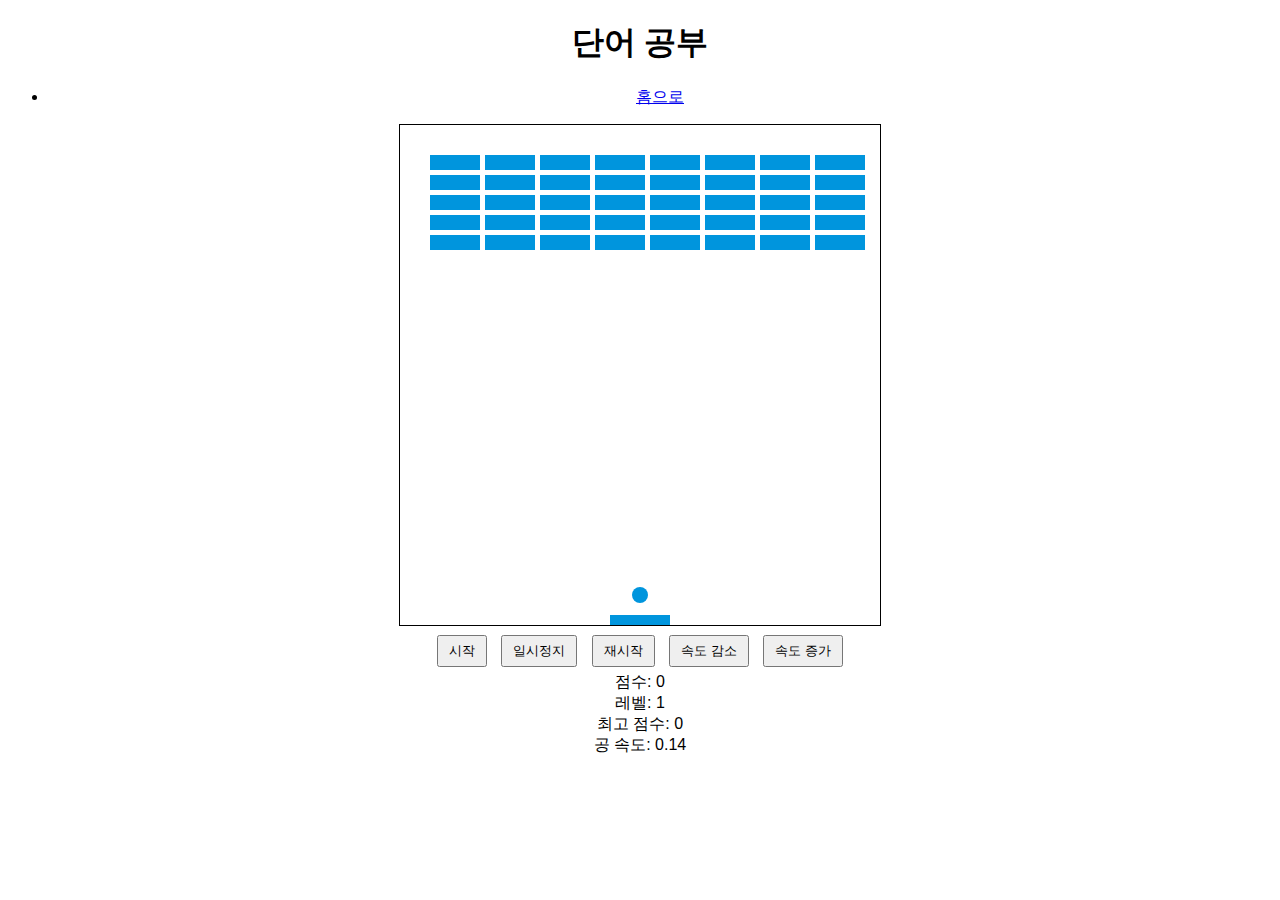
==== brick-breaker-game.html @ 729d53ac "Add files via upload" ====
<!DOCTYPE html>
<html lang="ko">
<head>
    <meta charset="UTF-8">
    <meta name="viewport" content="width=device-width, initial-scale=1.0">
    <title>개선된 벽돌깨기 게임</title>
    <style>
        #gameContainer {
            text-align: center;
            font-family: Arial, sans-serif;
        }
        canvas {
            border: 1px solid black;
        }
        button {
            margin: 5px;
            padding: 5px 10px;
        }
    </style>
</head>
<body>
    <div id="gameContainer">
        <header>
            <h1>단어 공부</h1>
            <nav>
                <ul>
                    <li><a href="index.html">홈으로</a></li>
                </ul>
            </nav>
        </header>
        <canvas id="gameCanvas" width="480" height="500"></canvas>
        <div>
            <button id="startButton">시작</button>
            <button id="pauseButton">일시정지</button>
            <button id="restartButton">재시작</button>
            <button id="decreaseSpeedButton">속도 감소</button>
            <button id="increaseSpeedButton">속도 증가</button>
        </div>
        <div id="score">점수: 0</div>
        <div id="level">레벨: 1</div>
        <div id="highScore">최고 점수: 0</div>
        <div id="ballSpeed">공 속도: 0.14</div>
    </div>

    <script>
        const canvas = document.getElementById('gameCanvas');
        const ctx = canvas.getContext('2d');

        let ball, paddle, bricks, score, level, highScore, gameRunning;
        const brickRowCount = 5;
        const brickColumnCount = 8;
        const brickWidth = 50;
        const brickHeight = 15;
        const brickPadding = 5;
        const brickOffsetTop = 30;
        const brickOffsetLeft = 30;

        function initGame() {
            ball = {
                x: canvas.width / 2,
                y: canvas.height - 30,
                dx: 0.14,
                dy: -0.14,
                radius: 8,
                speed: 0.14
            };

            paddle = {
                width: 60, // 75의 80%인 60으로 변경
                height: 10,
                x: (canvas.width - 60) / 2,
                speed: 2 // 4의 50%인 2로 변경
            };

            bricks = [];
            for (let c = 0; c < brickColumnCount; c++) {
                bricks[c] = [];
                for (let r = 0; r < brickRowCount; r++) {
                    bricks[c][r] = { x: 0, y: 0, status: 1 };
                }
            }

            score = 0;
            level = 1;
            if (typeof highScore === 'undefined') {
                highScore = 0;
            }
            gameRunning = false;

            updateScore();
            updateLevel();
            updateHighScore();
            updateBallSpeed();
        }

        function drawBall() {
            ctx.beginPath();
            ctx.arc(ball.x, ball.y, ball.radius, 0, Math.PI * 2);
            ctx.fillStyle = "#0095DD";
            ctx.fill();
            ctx.closePath();
        }

        function drawPaddle() {
            ctx.beginPath();
            ctx.rect(paddle.x, canvas.height - paddle.height, paddle.width, paddle.height);
            ctx.fillStyle = "#0095DD";
            ctx.fill();
            ctx.closePath();
        }

        function drawBricks() {
            for (let c = 0; c < brickColumnCount; c++) {
                for (let r = 0; r < brickRowCount; r++) {
                    if (bricks[c][r].status == 1) {
                        let brickX = (c * (brickWidth + brickPadding)) + brickOffsetLeft;
                        let brickY = (r * (brickHeight + brickPadding)) + brickOffsetTop;
                        bricks[c][r].x = brickX;
                        bricks[c][r].y = brickY;
                        ctx.beginPath();
                        ctx.rect(brickX, brickY, brickWidth, brickHeight);
                        ctx.fillStyle = "#0095DD";
                        ctx.fill();
                        ctx.closePath();
                    }
                }
            }
        }

        function collisionDetection() {
            for (let c = 0; c < brickColumnCount; c++) {
                for (let r = 0; r < brickRowCount; r++) {
                    let b = bricks[c][r];
                    if (b.status == 1) {
                        if (ball.x > b.x && ball.x < b.x + brickWidth && ball.y > b.y && ball.y < b.y + brickHeight) {
                            ball.dy = -ball.dy;
                            b.status = 0;
                            score++;
                            updateScore();
                            if (score == brickRowCount * brickColumnCount) {
                                level++;
                                updateLevel();
                                initBricks();
                                // 레벨이 올라갈 때마다 공의 속도를 약간 증가
                                changeBallSpeed(1.05);
                            }
                        }
                    }
                }
            }
        }

        function updateScore() {
            document.getElementById("score").innerHTML = "점수: " + score;
        }

        function updateLevel() {
            document.getElementById("level").innerHTML = "레벨: " + level;
        }

        function updateHighScore() {
            if (score > highScore) {
                highScore = score;
            }
            document.getElementById("highScore").innerHTML = "최고 점수: " + highScore;
        }

        function updateBallSpeed() {
            document.getElementById("ballSpeed").innerHTML = "공 속도: " + ball.speed.toFixed(2);
        }

        function draw() {
            ctx.clearRect(0, 0, canvas.width, canvas.height);
            drawBricks();
            drawBall();
            drawPaddle();
            collisionDetection();

            if (ball.x + ball.dx > canvas.width - ball.radius || ball.x + ball.dx < ball.radius) {
                ball.dx = -ball.dx;
            }
            if (ball.y + ball.dy < ball.radius) {
                ball.dy = -ball.dy;
            } else if (ball.y + ball.dy > canvas.height - ball.radius) {
                if (ball.x > paddle.x && ball.x < paddle.x + paddle.width) {
                    ball.dy = -ball.dy;
                } else {
                    gameOver();
                    return;
                }
            }

            ball.x += ball.dx;
            ball.y += ball.dy;

            if (rightPressed && paddle.x < canvas.width - paddle.width) {
                paddle.x += paddle.speed;
            } else if (leftPressed && paddle.x > 0) {
                paddle.x -= paddle.speed;
            }

            if (gameRunning) {
                requestAnimationFrame(draw);
            }
        }

        function gameOver() {
            gameRunning = false;
            updateHighScore();
            alert("게임 오버");
            document.getElementById('startButton').disabled = false;
            document.getElementById('restartButton').disabled = false;
        }

        function startGame() {
            if (!gameRunning) {
                gameRunning = true;
                document.getElementById('startButton').disabled = true;
                document.getElementById('restartButton').disabled = true;
                draw();
            }
        }

        function pauseGame() {
            gameRunning = false;
            document.getElementById('startButton').disabled = false;
        }

        function restartGame() {
            initGame();
            startGame();
        }

        function changeBallSpeed(factor) {
            ball.speed *= factor;
            ball.dx = (ball.dx / Math.abs(ball.dx)) * ball.speed;
            ball.dy = (ball.dy / Math.abs(ball.dy)) * ball.speed;
            updateBallSpeed();
        }

        function decreaseSpeed() {
            if (ball.speed > 0.05) {
                changeBallSpeed(0.9);
            }
        }

        function increaseSpeed() {
            if (ball.speed < 1) {
                changeBallSpeed(1.1);
            }
        }

        document.getElementById('startButton').addEventListener('click', startGame);
        document.getElementById('pauseButton').addEventListener('click', pauseGame);
        document.getElementById('restartButton').addEventListener('click', restartGame);
        document.getElementById('decreaseSpeedButton').addEventListener('click', decreaseSpeed);
        document.getElementById('increaseSpeedButton').addEventListener('click', increaseSpeed);

        let rightPressed = false;
        let leftPressed = false;

        document.addEventListener("keydown", keyDownHandler, false);
        document.addEventListener("keyup", keyUpHandler, false);

        function keyDownHandler(e) {
            if (e.key == "Right" || e.key == "ArrowRight") {
                rightPressed = true;
            } else if (e.key == "Left" || e.key == "ArrowLeft") {
                leftPressed = true;
            }
        }

        function keyUpHandler(e) {
            if (e.key == "Right" || e.key == "ArrowRight") {
                rightPressed = false;
            } else if (e.key == "Left" || e.key == "ArrowLeft") {
                leftPressed = false;
            }
        }

        initGame();
        draw();
    </script>
</body>
</html>
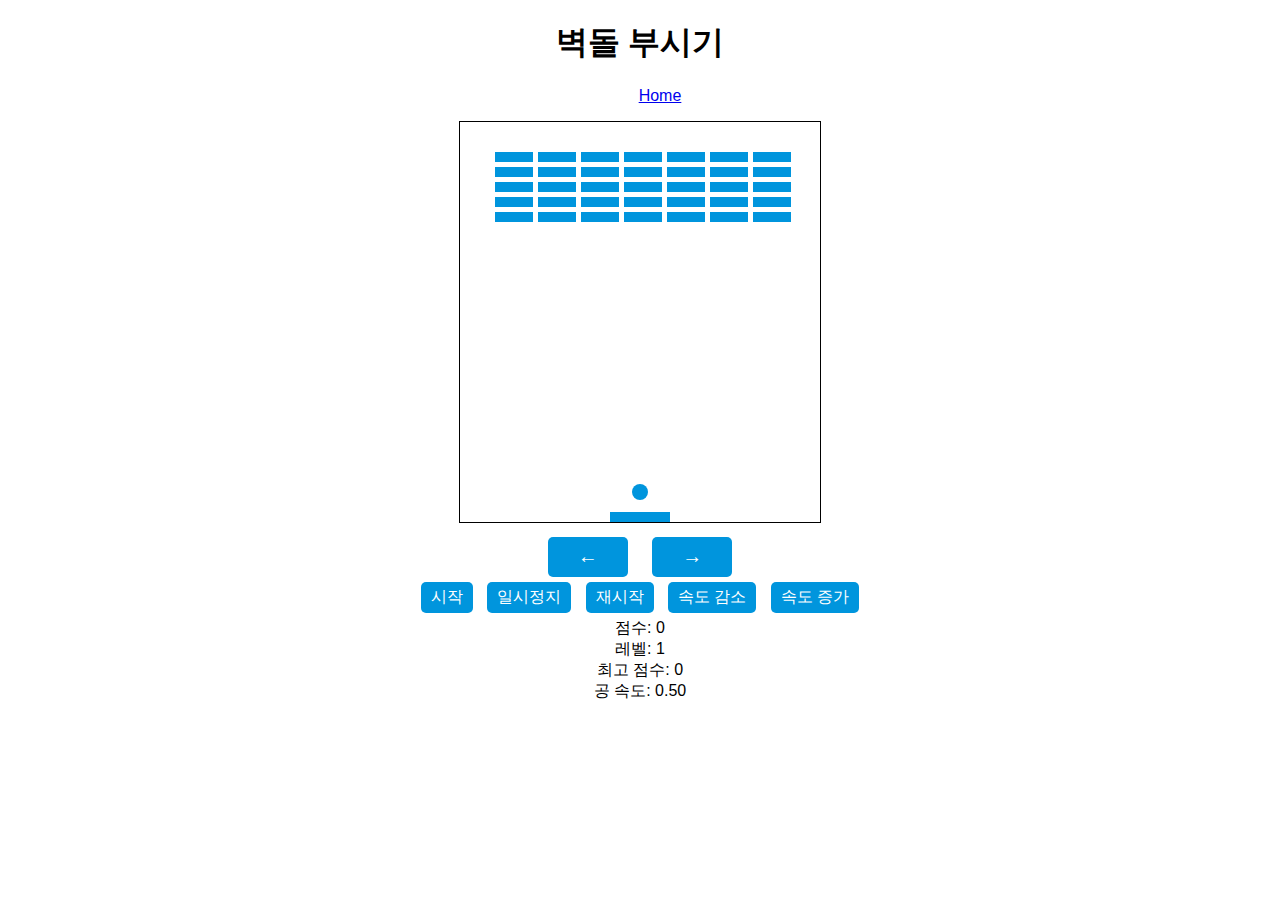
==== commit e426c041: "Add files via upload" ====
--- a/brick-breaker-game.html
+++ b/brick-breaker-game.html
@@ -1,285 +1,361 @@
-<!DOCTYPE html>
-<html lang="ko">
-<head>
-    <meta charset="UTF-8">
-    <meta name="viewport" content="width=device-width, initial-scale=1.0">
-    <title>개선된 벽돌깨기 게임</title>
-    <style>
-        #gameContainer {
-            text-align: center;
-            font-family: Arial, sans-serif;
-        }
-        canvas {
-            border: 1px solid black;
-        }
-        button {
-            margin: 5px;
-            padding: 5px 10px;
-        }
-    </style>
-</head>
-<body>
-    <div id="gameContainer">
-        <header>
-            <h1>단어 공부</h1>
-            <nav>
-                <ul>
-                    <li><a href="index.html">홈으로</a></li>
-                </ul>
-            </nav>
-        </header>
-        <canvas id="gameCanvas" width="480" height="500"></canvas>
-        <div>
-            <button id="startButton">시작</button>
-            <button id="pauseButton">일시정지</button>
-            <button id="restartButton">재시작</button>
-            <button id="decreaseSpeedButton">속도 감소</button>
-            <button id="increaseSpeedButton">속도 증가</button>
-        </div>
-        <div id="score">점수: 0</div>
-        <div id="level">레벨: 1</div>
-        <div id="highScore">최고 점수: 0</div>
-        <div id="ballSpeed">공 속도: 0.14</div>
-    </div>
-
-    <script>
-        const canvas = document.getElementById('gameCanvas');
-        const ctx = canvas.getContext('2d');
-
-        let ball, paddle, bricks, score, level, highScore, gameRunning;
-        const brickRowCount = 5;
-        const brickColumnCount = 8;
-        const brickWidth = 50;
-        const brickHeight = 15;
-        const brickPadding = 5;
-        const brickOffsetTop = 30;
-        const brickOffsetLeft = 30;
-
-        function initGame() {
-            ball = {
-                x: canvas.width / 2,
-                y: canvas.height - 30,
-                dx: 0.14,
-                dy: -0.14,
-                radius: 8,
-                speed: 0.14
-            };
-
-            paddle = {
-                width: 60, // 75의 80%인 60으로 변경
-                height: 10,
-                x: (canvas.width - 60) / 2,
-                speed: 2 // 4의 50%인 2로 변경
-            };
-
-            bricks = [];
-            for (let c = 0; c < brickColumnCount; c++) {
-                bricks[c] = [];
-                for (let r = 0; r < brickRowCount; r++) {
-                    bricks[c][r] = { x: 0, y: 0, status: 1 };
-                }
-            }
-
-            score = 0;
-            level = 1;
-            if (typeof highScore === 'undefined') {
-                highScore = 0;
-            }
-            gameRunning = false;
-
-            updateScore();
-            updateLevel();
-            updateHighScore();
-            updateBallSpeed();
-        }
-
-        function drawBall() {
-            ctx.beginPath();
-            ctx.arc(ball.x, ball.y, ball.radius, 0, Math.PI * 2);
-            ctx.fillStyle = "#0095DD";
-            ctx.fill();
-            ctx.closePath();
-        }
-
-        function drawPaddle() {
-            ctx.beginPath();
-            ctx.rect(paddle.x, canvas.height - paddle.height, paddle.width, paddle.height);
-            ctx.fillStyle = "#0095DD";
-            ctx.fill();
-            ctx.closePath();
-        }
-
-        function drawBricks() {
-            for (let c = 0; c < brickColumnCount; c++) {
-                for (let r = 0; r < brickRowCount; r++) {
-                    if (bricks[c][r].status == 1) {
-                        let brickX = (c * (brickWidth + brickPadding)) + brickOffsetLeft;
-                        let brickY = (r * (brickHeight + brickPadding)) + brickOffsetTop;
-                        bricks[c][r].x = brickX;
-                        bricks[c][r].y = brickY;
-                        ctx.beginPath();
-                        ctx.rect(brickX, brickY, brickWidth, brickHeight);
-                        ctx.fillStyle = "#0095DD";
-                        ctx.fill();
-                        ctx.closePath();
-                    }
-                }
-            }
-        }
-
-        function collisionDetection() {
-            for (let c = 0; c < brickColumnCount; c++) {
-                for (let r = 0; r < brickRowCount; r++) {
-                    let b = bricks[c][r];
-                    if (b.status == 1) {
-                        if (ball.x > b.x && ball.x < b.x + brickWidth && ball.y > b.y && ball.y < b.y + brickHeight) {
-                            ball.dy = -ball.dy;
-                            b.status = 0;
-                            score++;
-                            updateScore();
-                            if (score == brickRowCount * brickColumnCount) {
-                                level++;
-                                updateLevel();
-                                initBricks();
-                                // 레벨이 올라갈 때마다 공의 속도를 약간 증가
-                                changeBallSpeed(1.05);
-                            }
-                        }
-                    }
-                }
-            }
-        }
-
-        function updateScore() {
-            document.getElementById("score").innerHTML = "점수: " + score;
-        }
-
-        function updateLevel() {
-            document.getElementById("level").innerHTML = "레벨: " + level;
-        }
-
-        function updateHighScore() {
-            if (score > highScore) {
-                highScore = score;
-            }
-            document.getElementById("highScore").innerHTML = "최고 점수: " + highScore;
-        }
-
-        function updateBallSpeed() {
-            document.getElementById("ballSpeed").innerHTML = "공 속도: " + ball.speed.toFixed(2);
-        }
-
-        function draw() {
-            ctx.clearRect(0, 0, canvas.width, canvas.height);
-            drawBricks();
-            drawBall();
-            drawPaddle();
-            collisionDetection();
-
-            if (ball.x + ball.dx > canvas.width - ball.radius || ball.x + ball.dx < ball.radius) {
-                ball.dx = -ball.dx;
-            }
-            if (ball.y + ball.dy < ball.radius) {
-                ball.dy = -ball.dy;
-            } else if (ball.y + ball.dy > canvas.height - ball.radius) {
-                if (ball.x > paddle.x && ball.x < paddle.x + paddle.width) {
-                    ball.dy = -ball.dy;
-                } else {
-                    gameOver();
-                    return;
-                }
-            }
-
-            ball.x += ball.dx;
-            ball.y += ball.dy;
-
-            if (rightPressed && paddle.x < canvas.width - paddle.width) {
-                paddle.x += paddle.speed;
-            } else if (leftPressed && paddle.x > 0) {
-                paddle.x -= paddle.speed;
-            }
-
-            if (gameRunning) {
-                requestAnimationFrame(draw);
-            }
-        }
-
-        function gameOver() {
-            gameRunning = false;
-            updateHighScore();
-            alert("게임 오버");
-            document.getElementById('startButton').disabled = false;
-            document.getElementById('restartButton').disabled = false;
-        }
-
-        function startGame() {
-            if (!gameRunning) {
-                gameRunning = true;
-                document.getElementById('startButton').disabled = true;
-                document.getElementById('restartButton').disabled = true;
-                draw();
-            }
-        }
-
-        function pauseGame() {
-            gameRunning = false;
-            document.getElementById('startButton').disabled = false;
-        }
-
-        function restartGame() {
-            initGame();
-            startGame();
-        }
-
-        function changeBallSpeed(factor) {
-            ball.speed *= factor;
-            ball.dx = (ball.dx / Math.abs(ball.dx)) * ball.speed;
-            ball.dy = (ball.dy / Math.abs(ball.dy)) * ball.speed;
-            updateBallSpeed();
-        }
-
-        function decreaseSpeed() {
-            if (ball.speed > 0.05) {
-                changeBallSpeed(0.9);
-            }
-        }
-
-        function increaseSpeed() {
-            if (ball.speed < 1) {
-                changeBallSpeed(1.1);
-            }
-        }
-
-        document.getElementById('startButton').addEventListener('click', startGame);
-        document.getElementById('pauseButton').addEventListener('click', pauseGame);
-        document.getElementById('restartButton').addEventListener('click', restartGame);
-        document.getElementById('decreaseSpeedButton').addEventListener('click', decreaseSpeed);
-        document.getElementById('increaseSpeedButton').addEventListener('click', increaseSpeed);
-
-        let rightPressed = false;
-        let leftPressed = false;
-
-        document.addEventListener("keydown", keyDownHandler, false);
-        document.addEventListener("keyup", keyUpHandler, false);
-
-        function keyDownHandler(e) {
-            if (e.key == "Right" || e.key == "ArrowRight") {
-                rightPressed = true;
-            } else if (e.key == "Left" || e.key == "ArrowLeft") {
-                leftPressed = true;
-            }
-        }
-
-        function keyUpHandler(e) {
-            if (e.key == "Right" || e.key == "ArrowRight") {
-                rightPressed = false;
-            } else if (e.key == "Left" || e.key == "ArrowLeft") {
-                leftPressed = false;
-            }
-        }
-
-        initGame();
-        draw();
-    </script>
-</body>
-</html>
+<!DOCTYPE html>
+<html lang="ko">
+<head>
+    <meta charset="UTF-8">
+    <meta name="viewport" content="width=device-width, initial-scale=1.0">
+    <title>개선된 벽돌깨기 게임</title>
+    <style>
+        #gameContainer {
+            text-align: center;
+            font-family: Arial, sans-serif;
+        }
+        canvas {
+            border: 1px solid black;
+        }
+        button {
+            margin: 5px;
+            padding: 5px 10px;
+            background-color: #0095DD;
+            color: white;
+            border: none;
+            border-radius: 5px;
+            cursor: pointer;
+            font-size: 16px;
+        }
+        button:hover {
+            background-color: #007bb8;
+        }
+        button:disabled {
+            background-color: #cccccc;
+            cursor: not-allowed;
+        }
+        #controlButtons {
+            margin-top: 10px;
+        }
+        #leftButton, #rightButton {
+            width: 80px;
+            height: 40px;
+            font-size: 20px;
+            margin: 0 10px;
+        }
+    </style>
+</head>
+<body>
+    <div id="gameContainer">
+        <header>
+            <h1>벽돌 부시기</h1>
+            <nav>
+            <ul><a href="index.html">Home</a></ul>
+            </nav>
+        </header>
+         
+        <canvas id="gameCanvas" width="360" height="400"></canvas>
+        <div id="controlButtons">
+            <button id="leftButton">←</button>
+            <button id="rightButton">→</button>
+        </div>
+        <div>
+            <button id="startButton">시작</button>
+            <button id="pauseButton">일시정지</button>
+            <button id="restartButton">재시작</button>
+            <button id="decreaseSpeedButton">속도 감소</button>
+            <button id="increaseSpeedButton">속도 증가</button>
+        </div>
+        
+        <div id="score">점수: 0</div>
+        <div id="level">레벨: 1</div>
+        <div id="highScore">최고 점수: 0</div>
+        <div id="ballSpeed">공 속도: 0.5</div>
+    </div>
+
+    <script>
+        const canvas = document.getElementById('gameCanvas');
+        const ctx = canvas.getContext('2d');
+
+        let ball, paddle, bricks, score, level, highScore, gameRunning;
+        const brickRowCount = 5;
+        const brickColumnCount = 7;
+        const brickWidth = 38
+        const brickHeight = 10;
+        const brickPadding = 5;
+        const brickOffsetTop = 30;
+        const brickOffsetLeft = 35;
+        const brickOffsetright = 35;
+
+        function initGame() {
+            ball = {
+                x: canvas.width / 2,
+                y: canvas.height - 30,
+                dx: 0.5,
+                dy: -0.5,
+                radius: 8,
+                speed: 0.5
+            };
+
+            paddle = {
+                width: 60,
+                height: 10,
+                x: (canvas.width - 60) / 2,
+                speed: 2
+            };
+
+            bricks = [];
+            for (let c = 0; c < brickColumnCount; c++) {
+                bricks[c] = [];
+                for (let r = 0; r < brickRowCount; r++) {
+                    bricks[c][r] = { x: 0, y: 0, status: 1 };
+                }
+            }
+
+            score = 0;
+            level = 1;
+            if (typeof highScore === 'undefined') {
+                highScore = 0;
+            }
+            gameRunning = false;
+
+            updateScore();
+            updateLevel();
+            updateHighScore();
+            updateBallSpeed();
+        }
+
+        function drawBall() {
+            ctx.beginPath();
+            ctx.arc(ball.x, ball.y, ball.radius, 0, Math.PI * 2);
+            ctx.fillStyle = "#0095DD";
+            ctx.fill();
+            ctx.closePath();
+        }
+
+        function drawPaddle() {
+            ctx.beginPath();
+            ctx.rect(paddle.x, canvas.height - paddle.height, paddle.width, paddle.height);
+            ctx.fillStyle = "#0095DD";
+            ctx.fill();
+            ctx.closePath();
+        }
+
+        function drawBricks() {
+            for (let c = 0; c < brickColumnCount; c++) {
+                for (let r = 0; r < brickRowCount; r++) {
+                    if (bricks[c][r].status == 1) {
+                        let brickX = (c * (brickWidth + brickPadding)) + brickOffsetLeft;
+                        let brickY = (r * (brickHeight + brickPadding)) + brickOffsetTop;
+                        bricks[c][r].x = brickX;
+                        bricks[c][r].y = brickY;
+                        ctx.beginPath();
+                        ctx.rect(brickX, brickY, brickWidth, brickHeight);
+                        ctx.fillStyle = "#0095DD";
+                        ctx.fill();
+                        ctx.closePath();
+                    }
+                }
+            }
+        }
+
+        function collisionDetection() {
+            for (let c = 0; c < brickColumnCount; c++) {
+                for (let r = 0; r < brickRowCount; r++) {
+                    let b = bricks[c][r];
+                    if (b.status == 1) {
+                        if (ball.x > b.x && ball.x < b.x + brickWidth && ball.y > b.y && ball.y < b.y + brickHeight) {
+                            ball.dy = -ball.dy;
+                            b.status = 0;
+                            score++;
+                            updateScore();
+                            if (score == brickRowCount * brickColumnCount) {
+                                level++;
+                                updateLevel();
+                                initBricks();
+                                changeBallSpeed(1.05);
+                            }
+                        }
+                    }
+                }
+            }
+        }
+
+        function updateScore() {
+            document.getElementById("score").innerHTML = "점수: " + score;
+        }
+
+        function updateLevel() {
+            document.getElementById("level").innerHTML = "레벨: " + level;
+        }
+
+        function updateHighScore() {
+            if (score > highScore) {
+                highScore = score;
+            }
+            document.getElementById("highScore").innerHTML = "최고 점수: " + highScore;
+        }
+
+        function updateBallSpeed() {
+            document.getElementById("ballSpeed").innerHTML = "공 속도: " + ball.speed.toFixed(2);
+        }
+
+        function draw() {
+            ctx.clearRect(0, 0, canvas.width, canvas.height);
+            drawBricks();
+            drawBall();
+            drawPaddle();
+            collisionDetection();
+
+            if (ball.x + ball.dx > canvas.width - ball.radius || ball.x + ball.dx < ball.radius) {
+                ball.dx = -ball.dx;
+            }
+            if (ball.y + ball.dy < ball.radius) {
+                ball.dy = -ball.dy;
+            } else if (ball.y + ball.dy > canvas.height - ball.radius) {
+                if (ball.x > paddle.x && ball.x < paddle.x + paddle.width) {
+                    ball.dy = -ball.dy;
+                } else {
+                    gameOver();
+                    return;
+                }
+            }
+
+            ball.x += ball.dx;
+            ball.y += ball.dy;
+
+            if (rightPressed && paddle.x < canvas.width - paddle.width) {
+                paddle.x += paddle.speed;
+            } else if (leftPressed && paddle.x > 0) {
+                paddle.x -= paddle.speed;
+            }
+
+            if (gameRunning) {
+                requestAnimationFrame(draw);
+            }
+        }
+
+        function gameOver() {
+            gameRunning = false;
+            updateHighScore();
+            alert("게임 오버");
+            document.getElementById('startButton').disabled = false;
+            document.getElementById('restartButton').disabled = false;
+        }
+
+        function startGame() {
+            if (!gameRunning) {
+                gameRunning = true;
+                document.getElementById('startButton').disabled = true;
+                document.getElementById('restartButton').disabled = true;
+                draw();
+            }
+        }
+
+        function pauseGame() {
+            gameRunning = false;
+            document.getElementById('startButton').disabled = false;
+        }
+
+        function restartGame() {
+            initGame();
+            startGame();
+        }
+
+        function changeBallSpeed(factor) {
+            ball.speed *= factor;
+            ball.dx = (ball.dx / Math.abs(ball.dx)) * ball.speed;
+            ball.dy = (ball.dy / Math.abs(ball.dy)) * ball.speed;
+            updateBallSpeed();
+        }
+
+        function decreaseSpeed() {
+            if (ball.speed > 0.05) {
+                changeBallSpeed(0.9);
+            }
+        }
+
+        function increaseSpeed() {
+            if (ball.speed < 1) {
+                changeBallSpeed(1.1);
+            }
+        }
+
+        document.getElementById('startButton').addEventListener('click', startGame);
+        document.getElementById('pauseButton').addEventListener('click', pauseGame);
+        document.getElementById('restartButton').addEventListener('click', restartGame);
+        document.getElementById('decreaseSpeedButton').addEventListener('click', decreaseSpeed);
+        document.getElementById('increaseSpeedButton').addEventListener('click', increaseSpeed);
+
+        let rightPressed = false;
+        let leftPressed = false;
+
+        document.addEventListener("keydown", keyDownHandler, false);
+        document.addEventListener("keyup", keyUpHandler, false);
+
+        function keyDownHandler(e) {
+            if (e.key == "Right" || e.key == "ArrowRight") {
+                rightPressed = true;
+            } else if (e.key == "Left" || e.key == "ArrowLeft") {
+                leftPressed = true;
+            }
+        }
+
+        function keyUpHandler(e) {
+            if (e.key == "Right" || e.key == "ArrowRight") {
+                rightPressed = false;
+            } else if (e.key == "Left" || e.key == "ArrowLeft") {
+                leftPressed = false;
+            }
+        }
+
+        // New functions for button controls
+        function moveLeft() {
+            if (paddle.x > 0) {
+                paddle.x -= paddle.speed;
+            }
+        }
+
+        function moveRight() {
+            if (paddle.x < canvas.width - paddle.width) {
+                paddle.x += paddle.speed;
+            }
+        }
+
+        // Event listeners for control buttons
+        document.getElementById('leftButton').addEventListener('mousedown', function() {
+            leftPressed = true;
+        });
+
+        document.getElementById('leftButton').addEventListener('mouseup', function() {
+            leftPressed = false;
+        });
+
+        document.getElementById('leftButton').addEventListener('touchstart', function(e) {
+            e.preventDefault();
+            leftPressed = true;
+        });
+
+        document.getElementById('leftButton').addEventListener('touchend', function(e) {
+            e.preventDefault();
+            leftPressed = false;
+        });
+
+        document.getElementById('rightButton').addEventListener('mousedown', function() {
+            rightPressed = true;
+        });
+
+        document.getElementById('rightButton').addEventListener('mouseup', function() {
+            rightPressed = false;
+        });
+
+        document.getElementById('rightButton').addEventListener('touchstart', function(e) {
+            e.preventDefault();
+            rightPressed = true;
+        });
+
+        document.getElementById('rightButton').addEventListener('touchend', function(e) {
+            e.preventDefault();
+            rightPressed = false;
+        });
+
+        initGame();
+        draw();
+    </script>
+</body>
+</html>
